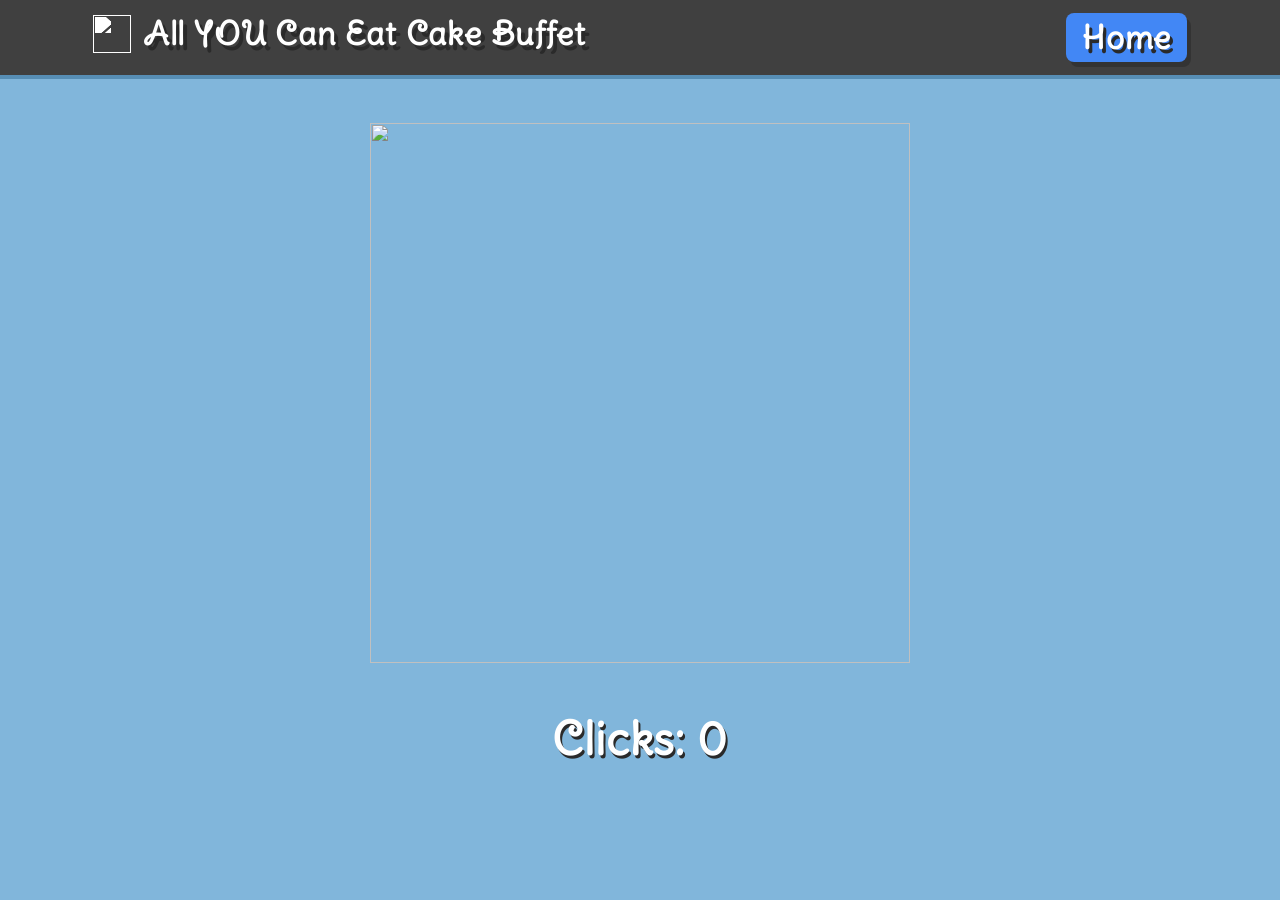
==== clicker.html @ 8fa1f91e "Initial commit" ====
<!--
Sources:
1. Google Fonts - https://codepen.io/basheps/pen/dvXaPe
2. Shadcows - https://www.w3schools.com/css/css3_shadows.asp
3. Transition - https://css-tricks.com/almanac/properties/t/transition/
-->

<header>
	<script src="clicker.js" defer></script>
	<link rel="stylesheet" type="text/css" href="style.css">
	<link rel="stylesheet" type="text/css" href="clicker.css">
	<img id="cakeicon" src="https://cdn-icons-png.flaticon.com/128/3159/3159518.png" height=38></img>
	<h1>All YOU Can Eat Cake Buffet</h1>
	<a href="index.html" style="text-decoration:none">
		<h1 id="button">Home</h1>
	</a>
</header>

<body>
	<a><img id="cakeclicker"
			src="https://content.mycutegraphics.com/graphics/birthday/chocolate-birthday-cake.png"></img></a>
	<b id="clickcount">Clicks: 0</b>
</body>
---- style.css ----
@import url("https://fonts.googleapis.com/css2?family=Delius+Swash+Caps&display=swap");

/* Applies to everything */
* {
	margin: 0px;
	font-family: "Delius Swash Caps", serif;
	letter-spacing: 0.05rem;
}

/* Applies to all links */
a {
	margin-left: auto;
}

body {
	background-color: #81b6db;
}

header {
	color: white;
	background-color: #404040;
	padding: 0.8rem;
	text-shadow: 4px 5px #2a2a2a;
	box-shadow: 0px 4px #578eb5;
	display: flex; /* Allows multiple elements at same height */
}

header #button {
	margin-right: 5rem;
}

#button {
	background-color: #4287f5;
	color: white;
	border-radius: 8px;
	transition: background-color 0.5s ease, box-shadow 0.4s ease;
	text-shadow: 3px 4px #2a2a2a;
	text-align: center;
	padding-top: 0.25rem;
	padding-bottom: 0.25rem;
	padding-left: 1rem;
	padding-right: 1rem;
	box-shadow: 4px 5px #333333;
	margin-left: auto;
}

#button:hover {
	background-color: #f542ad;
	box-shadow: 4px 5px #000000;
}

/* The cake logo in the header */
#cakeicon {
	margin-right: 0.75rem;
	margin-top: 0.125rem;
	margin-left: 5rem;
	filter: brightness(0) invert(1);
}
---- clicker.css ----
#cakeclicker {
    margin: 3rem;
    margin-left: auto;
    margin-right: auto;
    display: flex;
    height: 60vh;
}

body {
    text-align: center;
}

#clickcount {
    font-size: 45px;
    text-shadow: 2px 3px #2a2a2a;
    color: white;
}
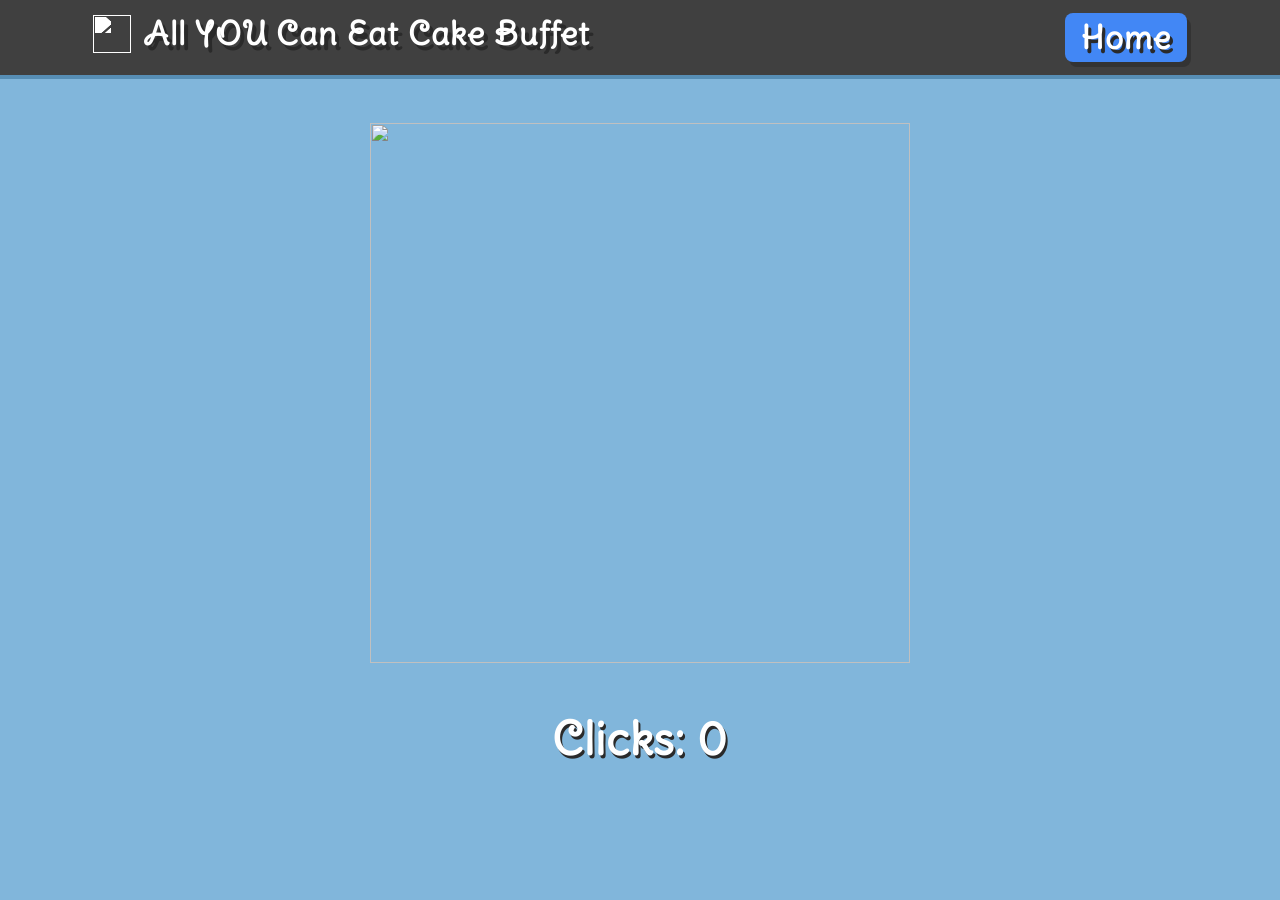
==== commit 5fe6538a: "changed homepage" ====
--- a/clicker.html
+++ b/clicker.html
@@ -1,10 +1,3 @@
-<!--
-Sources:
-1. Google Fonts - https://codepen.io/basheps/pen/dvXaPe
-2. Shadcows - https://www.w3schools.com/css/css3_shadows.asp
-3. Transition - https://css-tricks.com/almanac/properties/t/transition/
--->
-
 <header>
 	<script src="clicker.js" defer></script>
 	<link rel="stylesheet" type="text/css" href="style.css">
--- a/style.css
+++ b/style.css
@@ -4,7 +4,7 @@
 * {
 	margin: 0px;
 	font-family: "Delius Swash Caps", serif;
-	letter-spacing: 0.05rem;
+	letter-spacing: 0.06rem;
 }
 
 /* Applies to all links */
@@ -22,11 +22,25 @@
 	padding: 0.8rem;
 	text-shadow: 4px 5px #2a2a2a;
 	box-shadow: 0px 4px #578eb5;
-	display: flex; /* Allows multiple elements at same height */
+	display: flex;
+	/* Allows multiple elements at same height */
 }
 
 header #button {
 	margin-right: 5rem;
+}
+
+footer {
+	color: white;
+	background-color: #404040;
+	padding: 0.8rem;
+	text-shadow: 4px 5px #2a2a2a;
+	box-shadow: 0px 4px #578eb5;
+	display: flex;
+	/* Allows multiple elements at same height */
+	padding-left: 5rem;
+	padding-right: 5rem;
+	text-align: center;
 }
 
 #button {
@@ -42,6 +56,8 @@
 	padding-right: 1rem;
 	box-shadow: 4px 5px #333333;
 	margin-left: auto;
+	margin-right: auto;
+	display: flex;
 }
 
 #button:hover {
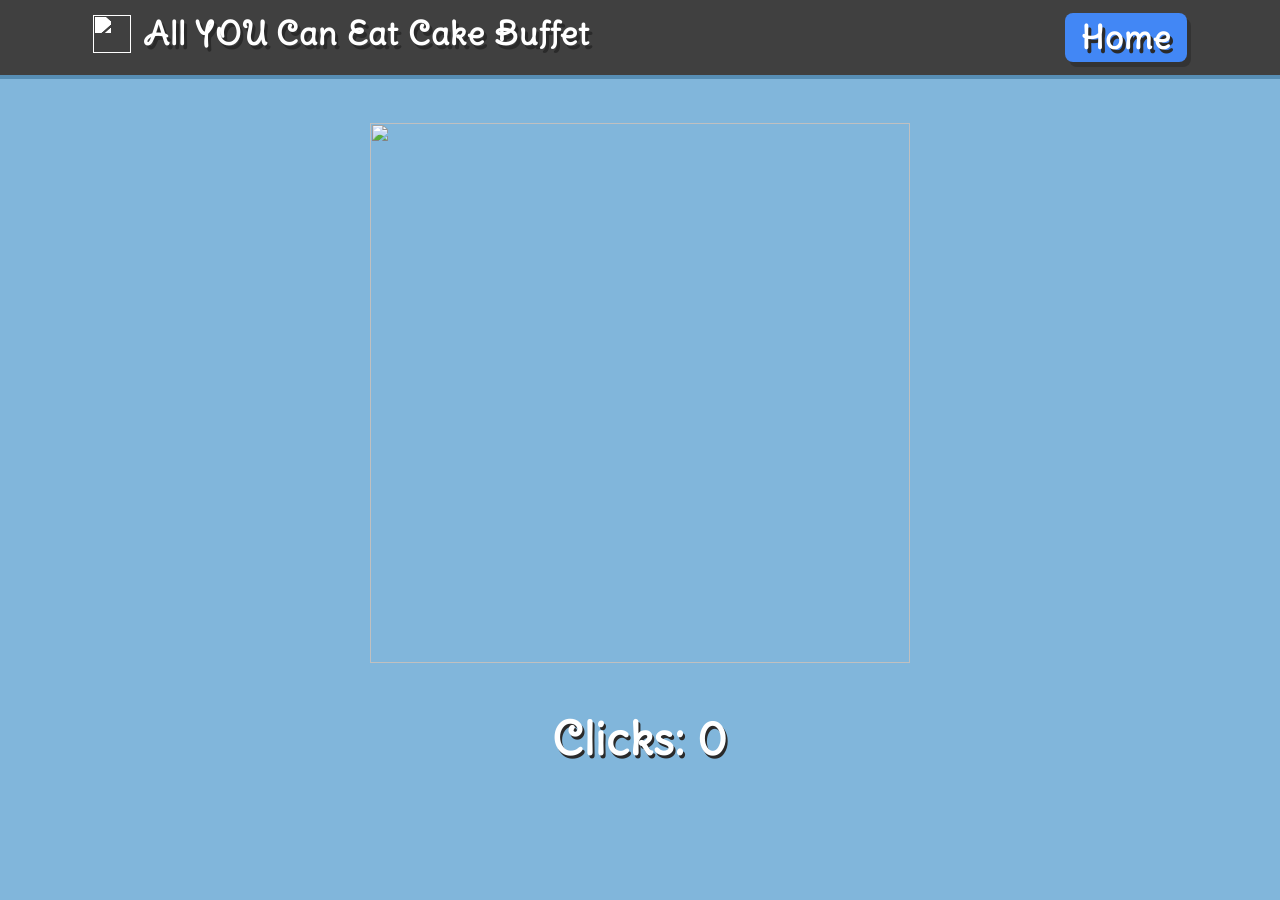
==== commit 1217f1f4: "sound affects for cake clickers" ====
--- a/clicker.html
+++ b/clicker.html
@@ -2,6 +2,8 @@
 	<script src="clicker.js" defer></script>
 	<link rel="stylesheet" type="text/css" href="style.css">
 	<link rel="stylesheet" type="text/css" href="clicker.css">
+	<audio id="boingsound" src="boingsound.mp3" preload="auto"></audio>
+	<audio id="boing64" src="boing64.mp3" preload="auto"></audio>
 	<img id="cakeicon" src="https://cdn-icons-png.flaticon.com/128/3159/3159518.png" height=38></img>
 	<h1>All YOU Can Eat Cake Buffet</h1>
 	<a href="index.html" style="text-decoration:none">
--- a/style.css
+++ b/style.css
@@ -20,7 +20,7 @@
 	color: white;
 	background-color: #404040;
 	padding: 0.8rem;
-	text-shadow: 4px 5px #2a2a2a;
+	text-shadow: 3px 4px #2a2a2a;
 	box-shadow: 0px 4px #578eb5;
 	display: flex;
 	/* Allows multiple elements at same height */
@@ -34,7 +34,7 @@
 	color: white;
 	background-color: #404040;
 	padding: 0.8rem;
-	text-shadow: 4px 5px #2a2a2a;
+	text-shadow: 3px 4px #2a2a2a;
 	box-shadow: 0px 4px #578eb5;
 	display: flex;
 	/* Allows multiple elements at same height */
@@ -71,4 +71,41 @@
 	margin-top: 0.125rem;
 	margin-left: 5rem;
 	filter: brightness(0) invert(1);
+}
+
+.popout {
+	text-align: center;
+	margin: 2rem;
+	color: black;
+	font-size: 40px;
+	margin-right: 6rem;
+	margin-left: 6rem;
+	background-color: #6fa4c9;
+	box-shadow: 4px 5px #578eb5;
+	border-radius: 8px;
+	padding-bottom: 2rem;
+	padding-top: 1rem;
+}
+
+.popout h5 {
+	line-height: 2.75rem;
+}
+
+.popout p {
+	font-size: 15px;
+	line-height: 0.5rem;
+	font-style: italic;
+	opacity: 0.5;
+}
+
+.popout #button {
+	margin-top: 1.5rem;
+	width: 256px;
+	height: 52px;
+}
+
+.popout #button h1 {
+	font-size: 39px;
+	margin-left: auto;
+	margin-right: auto;
 }
